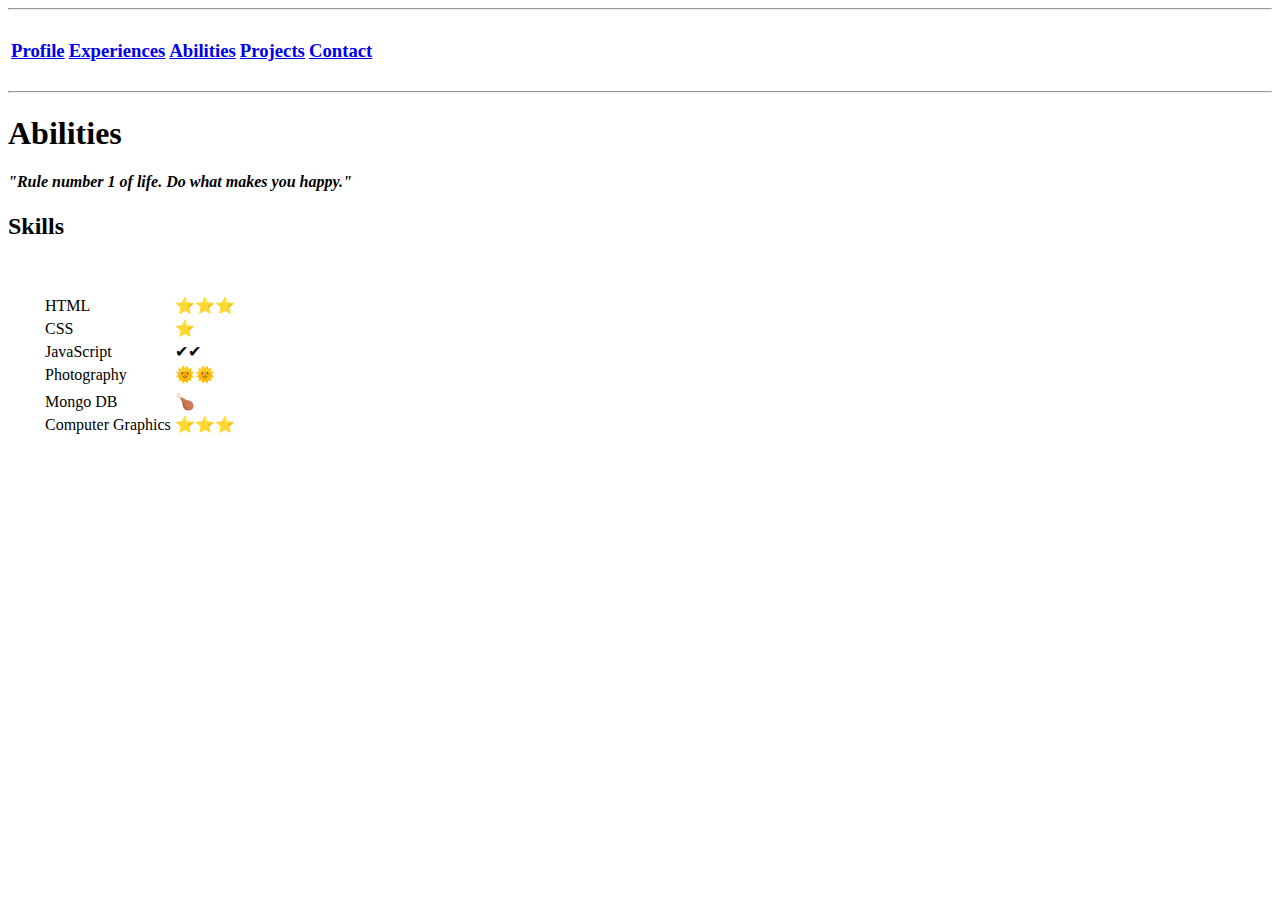
==== abilities.html @ 7e985c2a "Add files via upload" ====
<!DOCTYPE html>
<html>
<head>
    <meta charset="UTF-8">
    <title>Aj.NesT's Abilities</title>
    <!-- Reference: Google Font -->
    <link href='https://fonts.googleapis.com/css?family=Aclonica'rel='stylesheet'> 

    <!--External CSS => 3rd Priority-->
    <link rel="stylesheet" href="css/abilities.css">
</head>

<body>
    <!-- Menu -->
    <hr>
    <table class="table-menu">
        <tr>
            <td>
                <h3><a href="index.html">Profile</a></h3>
            </td>
            <td>
                <h3><a href="experiences.html">Experiences</a></h3>
            </td>
            <td>
                <h3><a href="abilities.html">Abilities</a></h3>
            </td>
            <td>
                <h3><a href="projects.html">Projects</a></h3>
            </td>
            <td>
                <h3><a href="contact.html">Contact</a></h3>
            </td>
        </tr>
    </table> 
    <hr> 
    <h1>Abilities</h1> 
    <h4><i>
        "Rule number 1 of life. Do what makes you happy."</i></h4>
        <div class="table-a">
    <h2>Skills</h2>
    
    <table class=table-skills cellspacing="30">
        <tr>
            <td>
                <table>
                    <tr>
                        <td>
                            <table>
                                <tr>
                                    <td>HTML</td>
                                    <!--Emoji Windows: win + ;  MAC ^ + Command + Space-->
                                    <td>⭐⭐⭐</td>
                                </tr>
                                <tr>
                                    <td>CSS</td>
                                    <td>⭐</td>
                                </tr>
                                <tr>
                                    <td>JavaScript</td>
                                    <td>✔✔</td>
                                </tr>
                                <tr>
                                    <td>Photography</td>
                                    <td>🌞🌞</td>
                                </tr>
                            </td>
                            <td>
                                <tr>
                                    <td>Mongo DB</td>
                                    <td>🍗</td>
                                </tr>
                                <tr>
                                    <td>Computer Graphics</td>
                                    <td>⭐⭐⭐</td>
                                </tr>   
                </table>   
            </td>
        </tr>
    </table>
    </div>
</body>
</html>
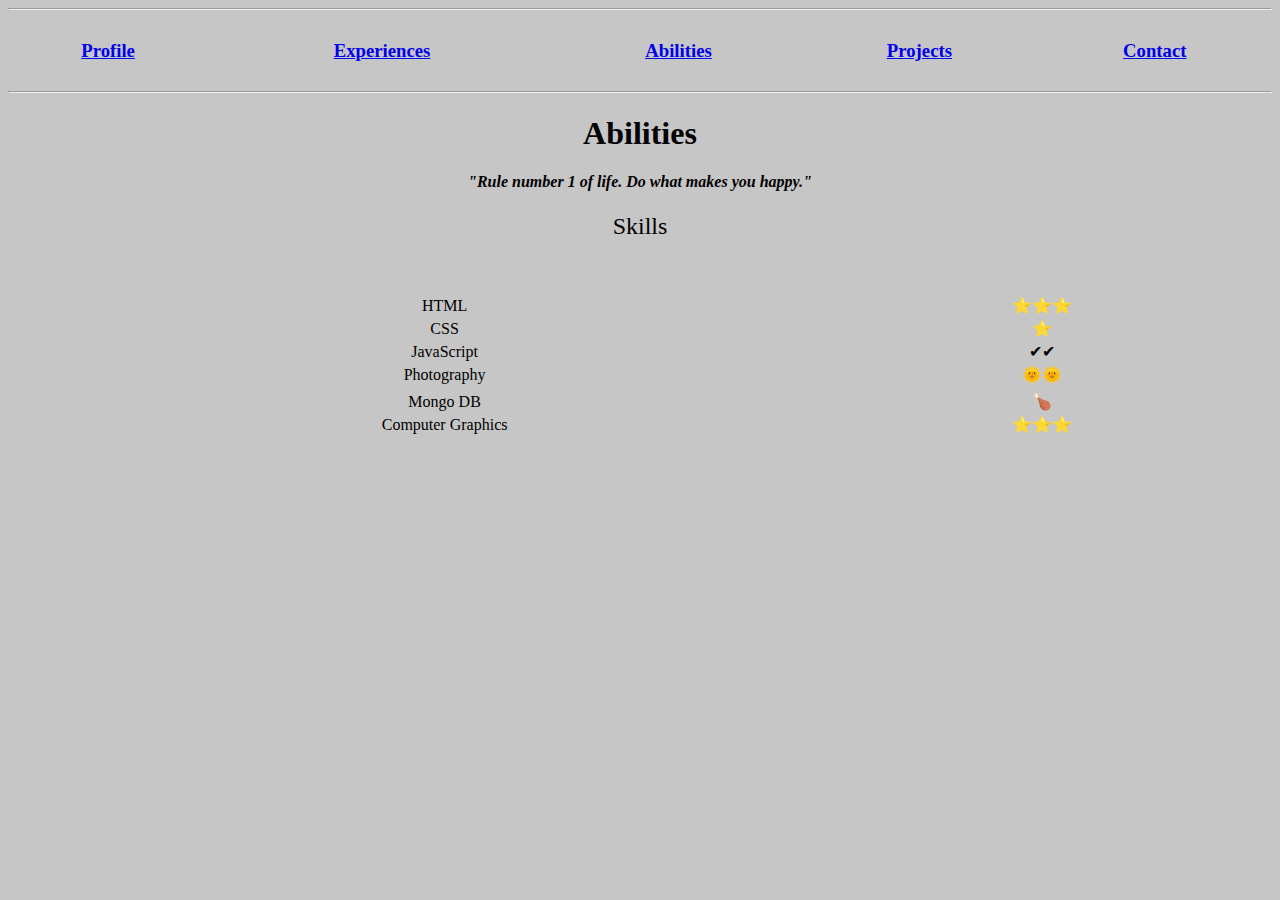
==== commit b9656686: "Update abilities.html" ====
--- a/abilities.html
+++ b/abilities.html
@@ -7,7 +7,7 @@
     <link href='https://fonts.googleapis.com/css?family=Aclonica'rel='stylesheet'> 
 
     <!--External CSS => 3rd Priority-->
-    <link rel="stylesheet" href="css/abilities.css">
+    <link rel="stylesheet" href="abilities.css">
 </head>
 
 <body>
@@ -79,4 +79,4 @@
     </table>
     </div>
 </body>
-</html>+</html>
--- a/abilities.css
+++ b/abilities.css
@@ -0,0 +1,36 @@
+body{
+    background-color: #c7c6c6 ;
+}
+
+table{
+    width: 100%;
+    text-align: center;
+    font-family: Alegreya SC;
+}
+.table-menu td:hover {
+    background-color: #FAF1E6;
+}
+
+h1{
+    text-align: center;
+    font-family: Alegreya SC;
+}
+
+h2{
+    text-align:center;
+    font-family: Alegreya SC;
+    font-weight: normal;
+}
+
+h4{
+    text-align: center;
+    font-family: Alegreya SC;
+    font-weight: bold;
+}
+
+.table-ab{
+    margin-left: auto;
+    margin-right: auto;
+    background-color: #FDEFEF;
+    color: #9b8369;
+}